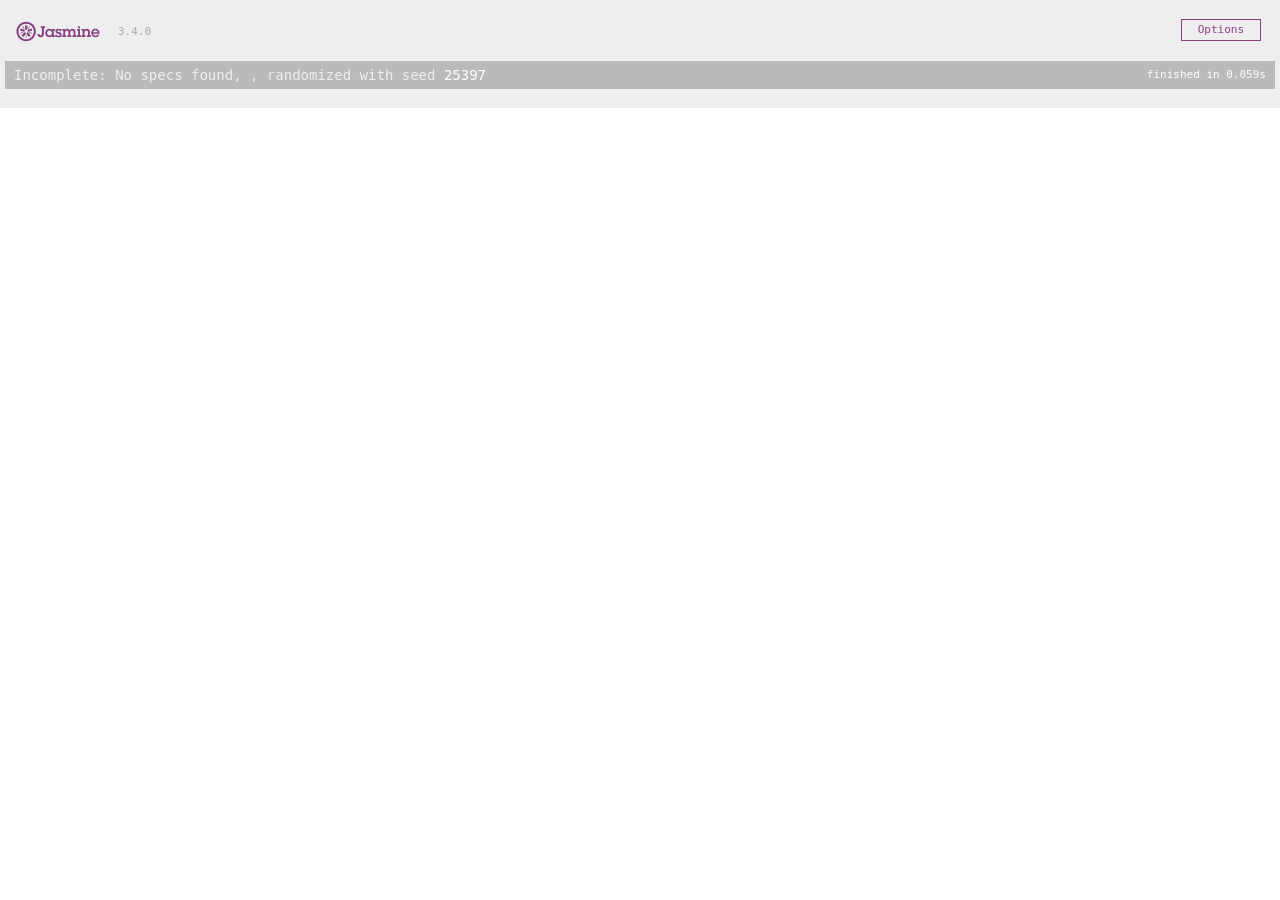
==== SpecRunner.html @ 7e9a5104 "first commit, unzip jasmine, set up" ====
<!DOCTYPE html>
<html>
<head>
  <meta charset="utf-8">
  <title>Jasmine Spec Runner v3.4.0</title>

  <link rel="shortcut icon" type="image/png" href="lib/jasmine-3.4.0/jasmine_favicon.png">
  <link rel="stylesheet" href="lib/jasmine-3.4.0/jasmine.css">

  <script src="lib/jasmine-3.4.0/jasmine.js"></script>
  <script src="lib/jasmine-3.4.0/jasmine-html.js"></script>
  <script src="lib/jasmine-3.4.0/boot.js"></script>

  <!-- include source files here... -->
  <script src="src/Player.js"></script>
  <script src="src/Song.js"></script>

  <!-- include spec files here... -->
  <script src="spec/SpecHelper.js"></script>
  <script src="spec/PlayerSpec.js"></script>

</head>

<body>
</body>
</html>
---- lib/jasmine-3.4.0/jasmine.css ----
@charset "UTF-8";
body { overflow-y: scroll; }

.jasmine_html-reporter { background-color: #eee; padding: 5px; margin: -8px; font-size: 11px; font-family: Monaco, "Lucida Console", monospace; line-height: 14px; color: #333; }

.jasmine_html-reporter a { text-decoration: none; }

.jasmine_html-reporter a:hover { text-decoration: underline; }

.jasmine_html-reporter p, .jasmine_html-reporter h1, .jasmine_html-reporter h2, .jasmine_html-reporter h3, .jasmine_html-reporter h4, .jasmine_html-reporter h5, .jasmine_html-reporter h6 { margin: 0; line-height: 14px; }

.jasmine_html-reporter .jasmine-banner, .jasmine_html-reporter .jasmine-symbol-summary, .jasmine_html-reporter .jasmine-summary, .jasmine_html-reporter .jasmine-result-message, .jasmine_html-reporter .jasmine-spec .jasmine-description, .jasmine_html-reporter .jasmine-spec-detail .jasmine-description, .jasmine_html-reporter .jasmine-alert .jasmine-bar, .jasmine_html-reporter .jasmine-stack-trace { padding-left: 9px; padding-right: 9px; }

.jasmine_html-reporter .jasmine-banner { position: relative; }

.jasmine_html-reporter .jasmine-banner .jasmine-title { background: url("[data-uri]") no-repeat; background: url("[data-uri]") no-repeat, none; -moz-background-size: 100%; -o-background-size: 100%; -webkit-background-size: 100%; background-size: 100%; display: block; float: left; width: 90px; height: 25px; }

.jasmine_html-reporter .jasmine-banner .jasmine-version { margin-left: 14px; position: relative; top: 6px; }

.jasmine_html-reporter #jasmine_content { position: fixed; right: 100%; }

.jasmine_html-reporter .jasmine-version { color: #aaa; }

.jasmine_html-reporter .jasmine-banner { margin-top: 14px; }

.jasmine_html-reporter .jasmine-duration { color: #fff; float: right; line-height: 28px; padding-right: 9px; }

.jasmine_html-reporter .jasmine-symbol-summary { overflow: hidden; margin: 14px 0; }

.jasmine_html-reporter .jasmine-symbol-summary li { display: inline-block; height: 10px; width: 14px; font-size: 16px; }

.jasmine_html-reporter .jasmine-symbol-summary li.jasmine-passed { font-size: 14px; }

.jasmine_html-reporter .jasmine-symbol-summary li.jasmine-passed:before { color: #007069; content: "•"; }

.jasmine_html-reporter .jasmine-symbol-summary li.jasmine-failed { line-height: 9px; }

.jasmine_html-reporter .jasmine-symbol-summary li.jasmine-failed:before { color: #ca3a11; content: "×"; font-weight: bold; margin-left: -1px; }

.jasmine_html-reporter .jasmine-symbol-summary li.jasmine-excluded { font-size: 14px; }

.jasmine_html-reporter .jasmine-symbol-summary li.jasmine-excluded:before { color: #bababa; content: "•"; }

.jasmine_html-reporter .jasmine-symbol-summary li.jasmine-excluded-no-display { font-size: 14px; display: none; }

.jasmine_html-reporter .jasmine-symbol-summary li.jasmine-pending { line-height: 17px; }

.jasmine_html-reporter .jasmine-symbol-summary li.jasmine-pending:before { color: #ba9d37; content: "*"; }

.jasmine_html-reporter .jasmine-symbol-summary li.jasmine-empty { font-size: 14px; }

.jasmine_html-reporter .jasmine-symbol-summary li.jasmine-empty:before { color: #ba9d37; content: "•"; }

.jasmine_html-reporter .jasmine-run-options { float: right; margin-right: 5px; border: 1px solid #8a4182; color: #8a4182; position: relative; line-height: 20px; }

.jasmine_html-reporter .jasmine-run-options .jasmine-trigger { cursor: pointer; padding: 8px 16px; }

.jasmine_html-reporter .jasmine-run-options .jasmine-payload { position: absolute; display: none; right: -1px; border: 1px solid #8a4182; background-color: #eee; white-space: nowrap; padding: 4px 8px; }

.jasmine_html-reporter .jasmine-run-options .jasmine-payload.jasmine-open { display: block; }

.jasmine_html-reporter .jasmine-bar { line-height: 28px; font-size: 14px; display: block; color: #eee; }

.jasmine_html-reporter .jasmine-bar.jasmine-failed, .jasmine_html-reporter .jasmine-bar.jasmine-errored { background-color: #ca3a11; border-bottom: 1px solid #eee; }

.jasmine_html-reporter .jasmine-bar.jasmine-passed { background-color: #007069; }

.jasmine_html-reporter .jasmine-bar.jasmine-incomplete { background-color: #bababa; }

.jasmine_html-reporter .jasmine-bar.jasmine-skipped { background-color: #bababa; }

.jasmine_html-reporter .jasmine-bar.jasmine-warning { background-color: #ba9d37; color: #333; }

.jasmine_html-reporter .jasmine-bar.jasmine-menu { background-color: #fff; color: #aaa; }

.jasmine_html-reporter .jasmine-bar.jasmine-menu a { color: #333; }

.jasmine_html-reporter .jasmine-bar a { color: white; }

.jasmine_html-reporter.jasmine-spec-list .jasmine-bar.jasmine-menu.jasmine-failure-list, .jasmine_html-reporter.jasmine-spec-list .jasmine-results .jasmine-failures { display: none; }

.jasmine_html-reporter.jasmine-failure-list .jasmine-bar.jasmine-menu.jasmine-spec-list, .jasmine_html-reporter.jasmine-failure-list .jasmine-summary { display: none; }

.jasmine_html-reporter .jasmine-results { margin-top: 14px; }

.jasmine_html-reporter .jasmine-summary { margin-top: 14px; }

.jasmine_html-reporter .jasmine-summary ul { list-style-type: none; margin-left: 14px; padding-top: 0; padding-left: 0; }

.jasmine_html-reporter .jasmine-summary ul.jasmine-suite { margin-top: 7px; margin-bottom: 7px; }

.jasmine_html-reporter .jasmine-summary li.jasmine-passed a { color: #007069; }

.jasmine_html-reporter .jasmine-summary li.jasmine-failed a { color: #ca3a11; }

.jasmine_html-reporter .jasmine-summary li.jasmine-empty a { color: #ba9d37; }

.jasmine_html-reporter .jasmine-summary li.jasmine-pending a { color: #ba9d37; }

.jasmine_html-reporter .jasmine-summary li.jasmine-excluded a { color: #bababa; }

.jasmine_html-reporter .jasmine-specs li.jasmine-passed a:before { content: "• "; }

.jasmine_html-reporter .jasmine-specs li.jasmine-failed a:before { content: "× "; }

.jasmine_html-reporter .jasmine-specs li.jasmine-empty a:before { content: "* "; }

.jasmine_html-reporter .jasmine-specs li.jasmine-pending a:before { content: "• "; }

.jasmine_html-reporter .jasmine-specs li.jasmine-excluded a:before { content: "• "; }

.jasmine_html-reporter .jasmine-description + .jasmine-suite { margin-top: 0; }

.jasmine_html-reporter .jasmine-suite { margin-top: 14px; }

.jasmine_html-reporter .jasmine-suite a { color: #333; }

.jasmine_html-reporter .jasmine-failures .jasmine-spec-detail { margin-bottom: 28px; }

.jasmine_html-reporter .jasmine-failures .jasmine-spec-detail .jasmine-description { background-color: #ca3a11; color: white; }

.jasmine_html-reporter .jasmine-failures .jasmine-spec-detail .jasmine-description a { color: white; }

.jasmine_html-reporter .jasmine-result-message { padding-top: 14px; color: #333; white-space: pre-wrap; }

.jasmine_html-reporter .jasmine-result-message span.jasmine-result { display: block; }

.jasmine_html-reporter .jasmine-stack-trace { margin: 5px 0 0 0; max-height: 224px; overflow: auto; line-height: 18px; color: #666; border: 1px solid #ddd; background: white; white-space: pre; }
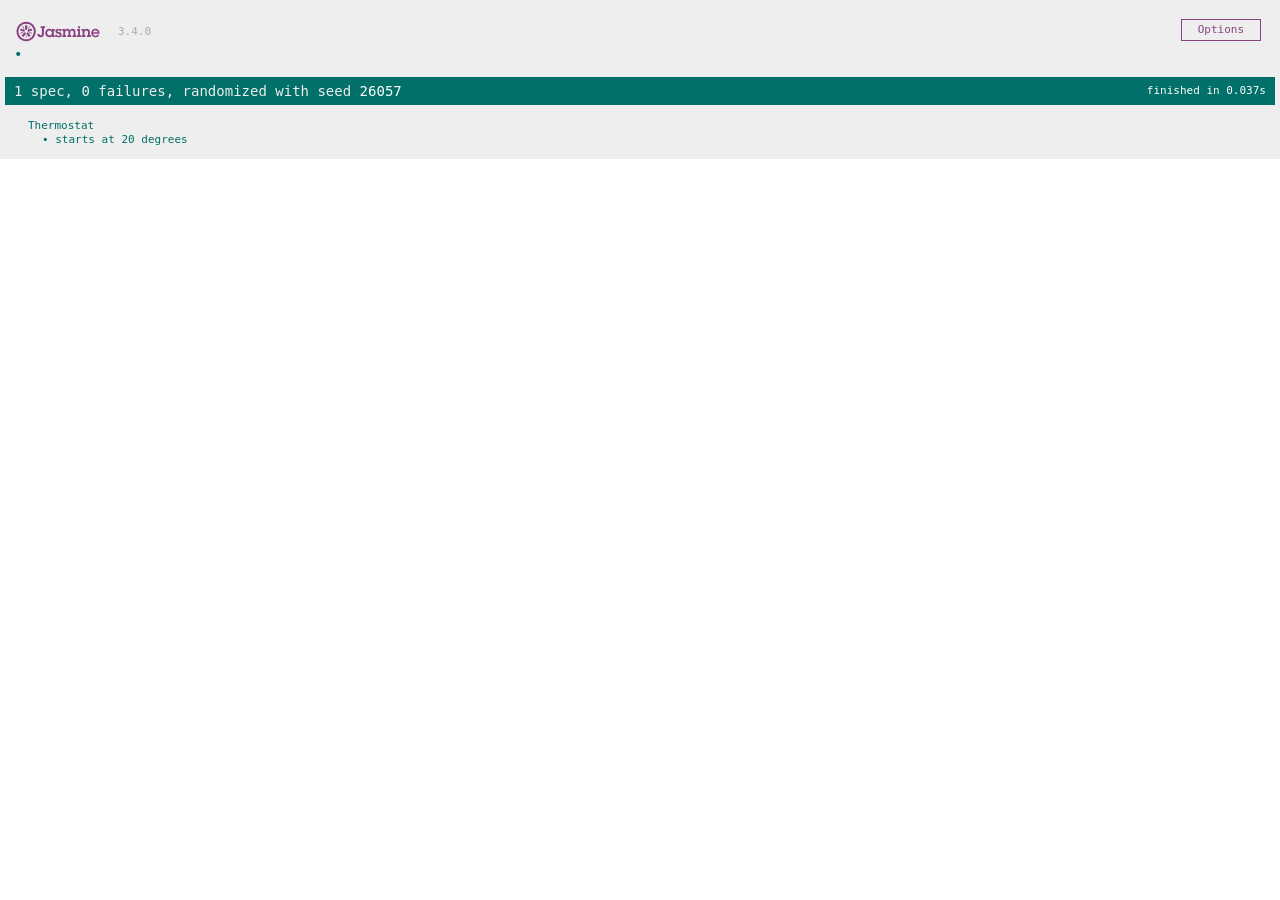
==== commit 2b7b52bd: "thermostat starts at 20 degrees, all tests pass" ====
--- a/SpecRunner.html
+++ b/SpecRunner.html
@@ -12,12 +12,12 @@
   <script src="lib/jasmine-3.4.0/boot.js"></script>
 
   <!-- include source files here... -->
-  <script src="src/Player.js"></script>
-  <script src="src/Song.js"></script>
+  <script src="src/thermostat.js"></script>
+ 
 
   <!-- include spec files here... -->
   <script src="spec/SpecHelper.js"></script>
-  <script src="spec/PlayerSpec.js"></script>
+  <script src="spec/thermostatSpec.js"></script>
 
 </head>
 
